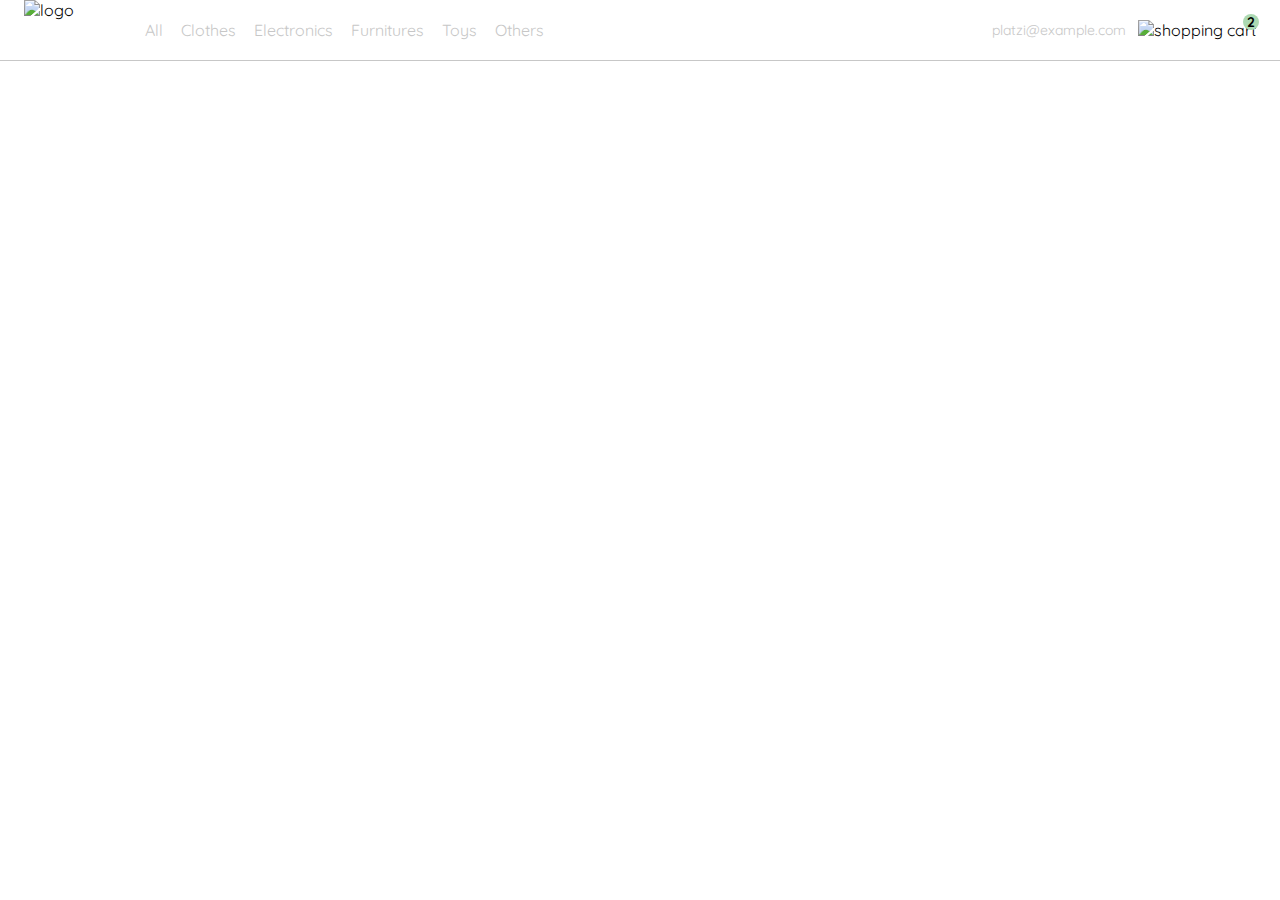
==== index.html @ 43c5e302 "union de slidebar con menu de ajustes" ====
<!DOCTYPE html>
<html lang="en">
<head>
  <meta charset="UTF-8">
  <meta http-equiv="X-UA-Compatible" content="IE=edge">
  <meta name="viewport" content="width=device-width, initial-scale=1.0">
  <title>YardSale: tienda online de cositas chidas</title>
  <link rel="preconnect" href="https://fonts.googleapis.com">
  <link rel="preconnect" href="https://fonts.gstatic.com" crossorigin>
  <link href="https://fonts.googleapis.com/css2?family=Quicksand:wght@300;500;700&display=swap" rel="stylesheet">

    <link rel="stylesheet" href="css/styles.css">
</head>
<body>
  <nav>
    <img src="./icons/icon_menu.svg" alt="menu" class="menu">

    <div class="navbar-left">
      <img src="./logos/logo_yard_sale.svg" alt="logo" class="logo">

      <ul>
        <li>
          <a href="/">All</a>
        </li>
        <li>
          <a href="/">Clothes</a>
        </li>
        <li>
          <a href="/">Electronics</a>
        </li>
        <li>
          <a href="/">Furnitures</a>
        </li>
        <li>
          <a href="/">Toys</a>
        </li>
        <li>
          <a href="/">Others</a>
        </li>
      </ul>
    </div>

    <div class="navbar-right">
      <ul>
        <li class="navbar-email">platzi@example.com</li>
        <li class="navbar-shopping-cart">
          <img src="./icons/icon_shopping_cart.svg" alt="shopping cart">
          <div>2</div>
        </li>
      </ul>
    </div>
    <div class="desktop-menu inactive">
        <ul>
          <li>
            <a href="/" class="title">My orders</a>
          </li>
    
          <li>
            <a href="/">My account</a>
          </li>
    
          <li>
            <a href="/">Sign out</a>
          </li>
        </ul>
    </div>
</nav>
<script src="/js/main.js"></script>
</body>
</html>
---- css/styles.css ----
:root {
    --white: #FFFFFF;
    --black: #000000;
    --very-light-pink: #C7C7C7;
    --text-input-field: #F7F7F7;
    --hospital-green: #ACD9B2;
    --sm: 14px;
    --md: 16px;
    --lg: 18px;
  }
  body {
    margin: 0;
    font-family: 'Quicksand', sans-serif;
  }
  nav {
    display: flex;
    justify-content: space-between;
    padding: 0 24px;
    border-bottom: 1px solid var(--very-light-pink);
  }
  .menu {
    display: none;
  }
  .logo {
    width: 100px;
  }
  .navbar-left ul,
  .navbar-right ul {
    list-style: none;
    padding: 0;
    margin: 0;
    display: flex;
    align-items: center;
    height: 60px;
  }
  .navbar-left {
    display: flex;
  }
  .navbar-left ul {
    margin-left: 12px;
  }
  .navbar-left ul li a,
  .navbar-right ul li a {
    text-decoration: none;
    color: var(--very-light-pink);
    border: 1px solid var(--white);
    padding: 8px;
    border-radius: 8px;
  }
  .navbar-left ul li a:hover,
  .navbar-right ul li a:hover {
    border: 1px solid var(--hospital-green);
    color: var(--hospital-green);
  }
  .navbar-email {
    cursor: pointer;
    color: var(--very-light-pink);
    font-size: var(--sm);
    margin-right: 12px;
  }
  .navbar-shopping-cart {
    position: relative;
  }
  .navbar-shopping-cart div {
    width: 16px;
    height: 16px;
    background-color: var(--hospital-green);
    border-radius: 50%;
    font-size: var(--sm);
    font-weight: bold;
    position: absolute;
    top: -6px;
    right: -3px;
    display: flex;
    justify-content: center;
    align-items: center;
  }


  .desktop-menu {
    position: absolute; 
    top: 60px;
    right: 60px;
    background-color: var(--white);
    width: 100px;
    height: auto;
    border: 1px solid var(--very-light-pink);
    border-radius: 6px;
    padding: 20px 20px 0 20px;
  }
  .desktop-menu ul {
    list-style: none;
    padding: 0;
    margin: 0;
  }
  .desktop-menu ul li {
    text-align: end;
  }
  .desktop-menu ul li:nth-child(1),
  .desktop-menu ul li:nth-child(2) {
    font-weight: bold;
  }
  .desktop-menu ul li:last-child {
    padding-top: 20px;
    border-top: 1px solid var(--very-light-pink);
  }
  .desktop-menu ul li:last-child a {
    color: var(--hospital-green);
    font-size: var(--sm);
  }
  .desktop-menu ul li a {
    color: var(--back);
    text-decoration: none;
    margin-bottom: 20px;
    display: inline-block;
  }

.inactive{
    display: none;
}

  
  @media (max-width: 640px) {
    .menu {
      display: block;
    }
    .navbar-left ul {
      display: none;
    }
    .navbar-email {
      display: none;
    }
  }
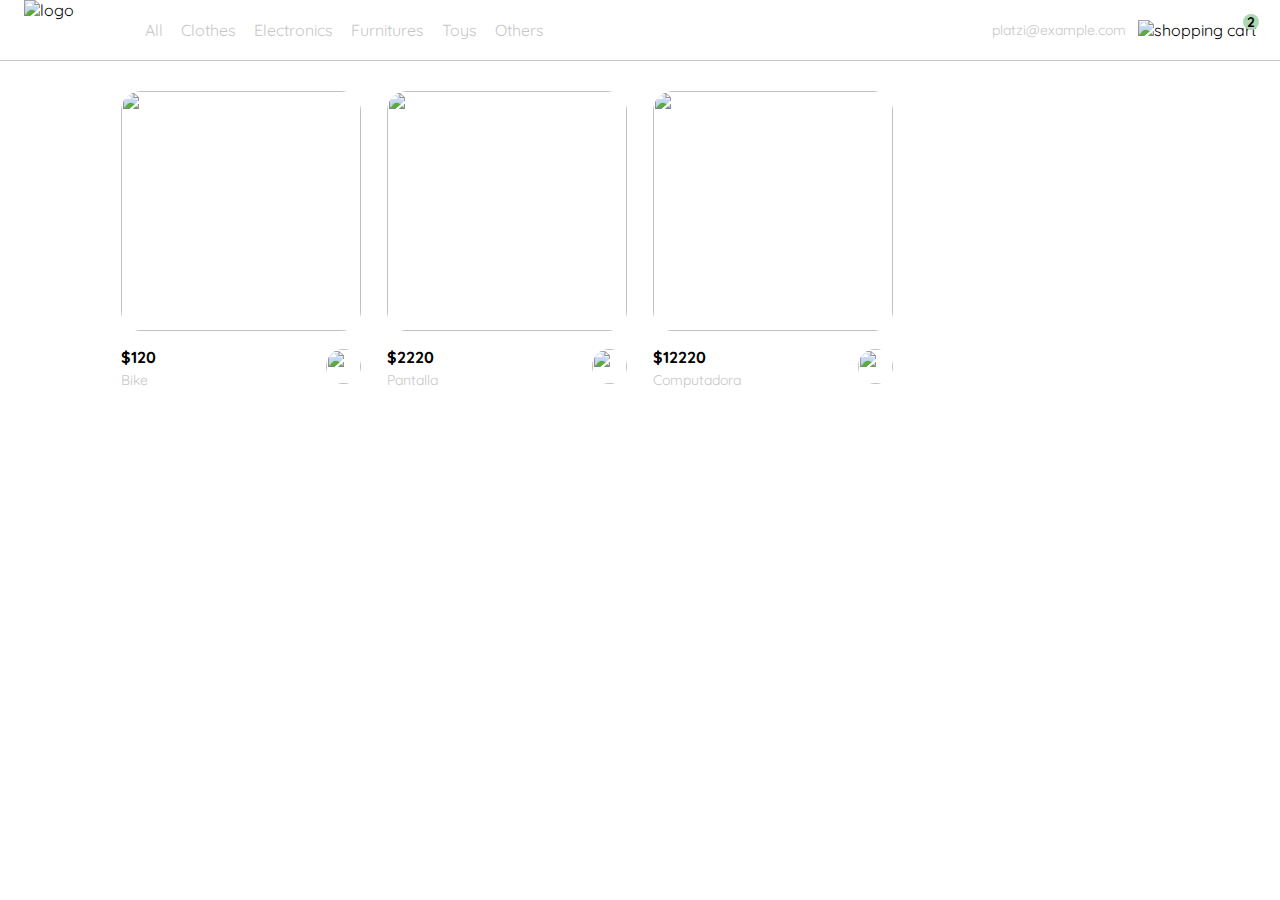
==== commit ed80ff10: "maquetacion en javaScript lista de productos" ====
--- a/index.html
+++ b/index.html
@@ -49,6 +49,7 @@
         </li>
       </ul>
     </div>
+
     <div class="desktop-menu inactive">
         <ul>
           <li>
@@ -64,7 +65,113 @@
           </li>
         </ul>
     </div>
+
+    <div class="mobile-menu inactive">
+        <ul>
+          <li>
+            <a href="/">CATEGORIES</a>
+          </li>
+          <li>
+            <a href="/">All</a>
+          </li>
+          <li>
+            <a href="/">Clothes</a>
+          </li>
+          <li>
+            <a href="/">Electronics</a>
+          </li>
+          <li>
+            <a href="/">Furnitures</a>
+          </li>
+          <li>
+            <a href="/">Toys</a>
+          </li>
+          <li>
+            <a href="/">Other</a>
+          </li>
+        </ul>
+    
+        <ul>
+          <li>
+            <a href="/">My orders</a>
+          </li>
+          <li>
+            <a href="/">My account</a>
+          </li>
+        </ul>
+    
+        <ul>
+          <li>
+            <a href="/" class="email">platzi@example.com</a>
+          </li>
+          <li>
+            <a href="/" class="sign-out">Sign out</a>
+          </li>
+        </ul>
+      </div>
 </nav>
+<aside class="product-detail inactive">
+         <div class="title-container">
+      <img src="./icons/flechita.svg" alt="arrow">
+      <p class="title">My order</p>
+    </div>
+
+    <div class="my-order-content">
+      <div class="shopping-cart">
+        <figure>
+          <img src="https://images.pexels.com/photos/276517/pexels-photo-276517.jpeg?auto=compress&cs=tinysrgb&dpr=2&h=650&w=940" alt="bike">
+        </figure>
+        <p>Bike</p>
+        <p>$30,00</p>
+        <img src="./icons/icon_close.png" alt="close">
+      </div>
+
+      <div class="shopping-cart">
+        <figure>
+          <img src="https://images.pexels.com/photos/276517/pexels-photo-276517.jpeg?auto=compress&cs=tinysrgb&dpr=2&h=650&w=940" alt="bike">
+        </figure>
+        <p>Bike</p>
+        <p>$30,00</p>
+        <img src="./icons/icon_close.png" alt="close">
+      </div>
+
+      <div class="shopping-cart">
+        <figure>
+          <img src="https://images.pexels.com/photos/276517/pexels-photo-276517.jpeg?auto=compress&cs=tinysrgb&dpr=2&h=650&w=940" alt="bike">
+        </figure>
+        <p>Bike</p>
+        <p>$30,00</p>
+        <img src="./icons/icon_close.png" alt="close">
+      </div>
+
+      <div class="order">
+        <p>
+          <span>Total</span>
+        </p>
+        <p>$560.00</p>
+      </div>
+
+      <button class="primary-button">
+        Checkout
+      </button>
+    </div>
+  </div>
+</aside>
+<section class="main-container">
+    <div class="cards-container">
+      <!-- <div class="product-card">
+        <img src="https://images.pexels.com/photos/276517/pexels-photo-276517.jpeg?auto=compress&cs=tinysrgb&dpr=2&h=650&w=940" alt="">
+        <div class="product-info">
+          <div>
+            <p>$120,00</p>
+            <p>Bike</p>
+          </div>
+          <figure>
+            <img src="./icons/bt_add_to_cart.svg" alt="">
+          </figure>
+        </div> -->
+      </div>
+  </section>
 <script src="/js/main.js"></script>
 </body>
 </html>--- a/css/styles.css
+++ b/css/styles.css
@@ -1,3 +1,4 @@
+/* Estilos General */
 :root {
     --white: #FFFFFF;
     --black: #000000;
@@ -12,6 +13,10 @@
     margin: 0;
     font-family: 'Quicksand', sans-serif;
   }
+
+  /* fin Estilos General */
+
+  /* Navbar general */
   nav {
     display: flex;
     justify-content: space-between;
@@ -75,8 +80,10 @@
     justify-content: center;
     align-items: center;
   }
-
-
+/* fin navbar  */
+
+
+/* Menu en desktop */
   .desktop-menu {
     position: absolute; 
     top: 60px;
@@ -118,8 +125,170 @@
 .inactive{
     display: none;
 }
-
-  
+/* fin Menu en desktop */
+
+/* mobile version*/
+
+.mobile-menu {
+    background-color: var(--white);
+    position: absolute;
+    top: 60px;
+    padding: 24px;
+  }
+  .mobile-menu a {
+    text-decoration: none;
+    color: var(--black);
+    font-weight: bold;
+    /* margin-bottom: 24px; */
+  }
+  .mobile-menu ul {
+    padding: 0;
+    margin: 24px 0 0;
+    list-style: none;
+  }
+  .mobile-menu ul:nth-child(1) {
+    border-bottom: 1px solid var(--very-light-pink);
+  }
+  .mobile-menu ul li {
+    margin-bottom: 24px;
+  }
+  .email {
+    font-size: var(--sm);
+    font-weight: 300 !important;
+  }
+  .sign-out {
+    font-size: var(--sm);
+    color: var(--hospital-green) !important;
+  }
+  /* fin mobile version*/
+
+/* product detail*/
+
+  .product-detail {
+    background-color: var(--white);
+    width: 360px;
+    padding:  0 24px;
+    box-sizing: border-box;
+    position: absolute;
+    right: 0;
+  }
+  .title-container {
+    display: flex;
+  }
+  .title-container img {
+    transform: rotate(180deg);
+    margin-right: 14px;
+  }
+  .title {
+    font-size: var(--lg);
+    font-weight: bold;
+  }
+  .order {
+    display: grid;
+    grid-template-columns: auto 1fr;
+    gap: 16px;
+    align-items: center;
+    background-color: var(--text-input-field);
+    margin-bottom: 24px;
+    border-radius: 8px;
+    padding: 0 24px;
+  }
+  .order p:nth-child(1) {
+    display: flex;
+    flex-direction: column;
+  }
+  .order p span:nth-child(1) {
+    font-size: var(--md);
+    font-weight: bold;
+  }
+  .order p:nth-child(2) {
+    text-align: end;
+    font-weight: bold;
+  }
+  .shopping-cart {
+    display: grid;
+    grid-template-columns: auto 1fr auto auto;
+    gap: 16px;
+    margin-bottom: 24px;
+    align-items: center;
+  }
+  .shopping-cart figure {
+    margin: 0;
+  }
+  .shopping-cart figure img {
+    width: 70px;
+    height: 70px;
+    border-radius: 20px;
+    object-fit: cover;
+  }
+  .shopping-cart p:nth-child(2) {
+    color: var(--very-light-pink);
+  }
+  .shopping-cart p:nth-child(3) {
+    font-size: var(--md);
+    font-weight: bold;
+  }
+  .primary-button {
+    background-color: var(--hospital-green);
+    border-radius: 8px;
+    border: none;
+    color: var(--white);
+    width: 100%;
+    cursor: pointer;
+    font-size: var(--md);
+    font-weight: bold;
+    height: 50px;
+  }
+
+/* fin product detail*/
+
+/* fin productos*/
+.cards-container {
+    display: grid;
+    grid-template-columns: repeat(auto-fill, 240px);
+    gap: 26px;
+    place-content: center;
+    margin-top:30px;
+  }
+  .product-card {
+    width: 240px;
+  }
+  .product-card img {
+    width: 240px;
+    height: 240px;
+    border-radius: 20px;
+    object-fit: cover;
+  }
+  .product-info {
+    display: flex;
+    justify-content: space-between;
+    align-items: center;
+    margin-top: 12px;
+  }
+  .product-info figure {
+    margin: 0;
+  }
+  .product-info figure img {
+    width: 35px;
+    height: 35px;
+  }
+  .product-info div p:nth-child(1) {
+    font-weight: bold;
+    font-size: var(--md);
+    margin-top: 0;
+    margin-bottom: 4px;
+  }
+  .product-info div p:nth-child(2) {
+    font-size: var(--sm);
+    margin-top: 0;
+    margin-bottom: 0;
+    color: var(--very-light-pink);
+  }
+
+/* fin productos*/
+
+
+
   @media (max-width: 640px) {
     .menu {
       display: block;
@@ -130,4 +299,27 @@
     .navbar-email {
       display: none;
     }
+    .desktop-menu{
+        display: none;
+    }
+    .product-detail {
+        width: 100%;
+      }
+      .cards-container {
+        grid-template-columns: repeat(auto-fill, 140px);
+      }
+      .product-card {
+        width: 140px;
+      }
+      .product-card img {
+        width: 140px;
+        height: 140px;
+      }
+  }
+
+    
+  @media (min-width: 641px) {
+    .mobile-menu{
+        display: none;
+    }
   }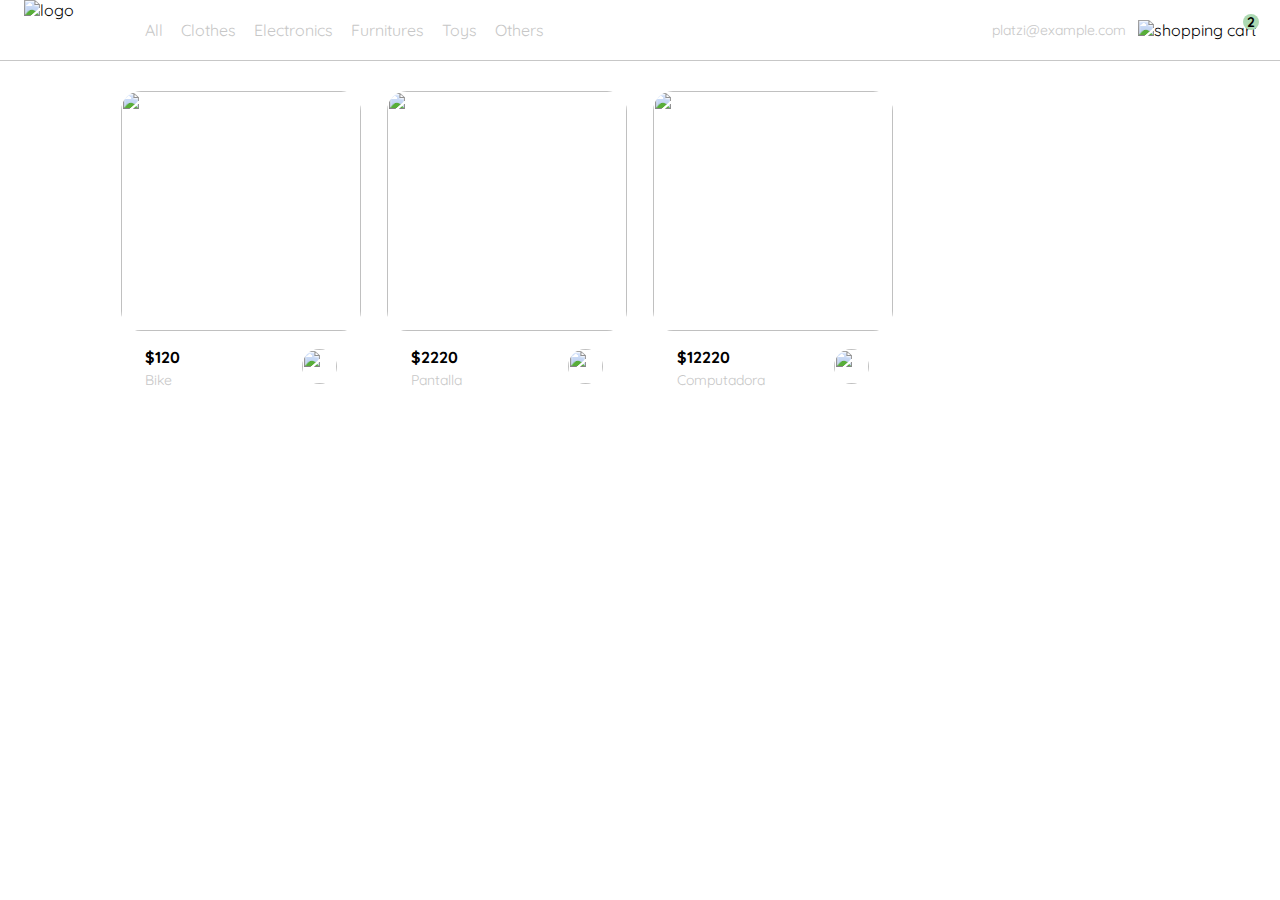
==== commit e94d2c55: "mejora detalle productos" ====
--- a/index.html
+++ b/index.html
@@ -110,7 +110,7 @@
         </ul>
       </div>
 </nav>
-<aside class="product-detail inactive">
+<aside id="shoppingCartContainer" class="inactive">
          <div class="title-container">
       <img src="./icons/flechita.svg" alt="arrow">
       <p class="title">My order</p>
@@ -157,6 +157,21 @@
     </div>
   </div>
 </aside>
+<aside id="productDetail" class="inactive">
+  <div class="product-detail-close">
+    <img src="./icons/icon_close.png" alt="close">
+  </div>
+  <img src="https://images.pexels.com/photos/276517/pexels-photo-276517.jpeg?auto=compress&cs=tinysrgb&dpr=2&h=650&w=940" alt="bike">
+  <div class="product-info">
+    <p>$35,00</p>
+    <p>Bike</p>
+    <p>With its practical position, this bike also fulfills a decorative function, add your hall or workspace.</p>
+    <button class="primary-button add-to-cart-button">
+      <img src="./icons/bt_add_to_cart.svg" alt="add to cart">
+      Add to cart
+    </button>
+  </div>
+</aside>
 <section class="main-container">
     <div class="cards-container">
       <!-- <div class="product-card">
--- a/css/styles.css
+++ b/css/styles.css
@@ -133,6 +133,8 @@
     background-color: var(--white);
     position: absolute;
     top: 60px;
+    left: 0;
+    width: 100%;
     padding: 24px;
   }
   .mobile-menu a {
@@ -164,13 +166,16 @@
 
 /* product detail*/
 
-  .product-detail {
+  aside {
     background-color: var(--white);
     width: 360px;
-    padding:  0 24px;
     box-sizing: border-box;
     position: absolute;
     right: 0;
+  }
+
+  #shoppingCartContainer{
+    padding: 0 24px;
   }
   .title-container {
     display: flex;
@@ -241,7 +246,65 @@
   }
 
 /* fin product detail*/
-
+.product-detail-close {
+  background: var(--white);
+  width: 14px;
+  height: 14px;
+  position: absolute;
+  top: 24px;
+  left: 24px;
+  z-index: 2;
+  padding: 12px;
+  border-radius: 50%;
+}
+.product-detail-close:hover {
+  cursor: pointer;
+}
+#productDetail > img:nth-child(2) {
+  width: 100%;
+  height: 360px;
+  object-fit: cover;
+  border-radius: 0 0 20px 20px;
+}
+.product-info {
+  margin: 24px 24px 0 24px;
+}
+.product-info p:nth-child(1) {
+  font-weight: bold;
+  font-size: var(--md);
+  margin-top: 0;
+  margin-bottom: 4px;
+}
+.product-info p:nth-child(2) {
+  color: var(--very-light-pink);
+  font-size: var(--md);
+  margin-top: 0;
+  margin-bottom: 36px;
+}
+.product-info p:nth-child(3) {
+  color: var(--very-light-pink);
+  font-size: var(--sm);
+  margin-top: 0;
+  margin-bottom: 36px;
+}
+.primary-button {
+  background-color: var(--hospital-green);
+  border-radius: 8px;
+  border: none;
+  color: var(--white);
+  width: 100%;
+  cursor: pointer;
+  font-size: var(--md);
+  font-weight: bold;
+  height: 50px;
+}
+.add-to-cart-button {
+  display: flex;
+  align-items: center;
+  justify-content: center;
+}
+
+/* shoppingcard*/
 /* fin productos*/
 .cards-container {
     display: grid;
@@ -259,26 +322,26 @@
     border-radius: 20px;
     object-fit: cover;
   }
-  .product-info {
+  .product-card .product-info {
     display: flex;
     justify-content: space-between;
     align-items: center;
     margin-top: 12px;
   }
-  .product-info figure {
-    margin: 0;
-  }
-  .product-info figure img {
+  .product-card .product-info figure {
+    margin: 0;
+  }
+  .product-card .product-info figure img {
     width: 35px;
     height: 35px;
   }
-  .product-info div p:nth-child(1) {
+  .product-card .product-info div p:nth-child(1) {
     font-weight: bold;
     font-size: var(--md);
     margin-top: 0;
     margin-bottom: 4px;
   }
-  .product-info div p:nth-child(2) {
+  .product-card .product-info div p:nth-child(2) {
     font-size: var(--sm);
     margin-top: 0;
     margin-bottom: 0;
